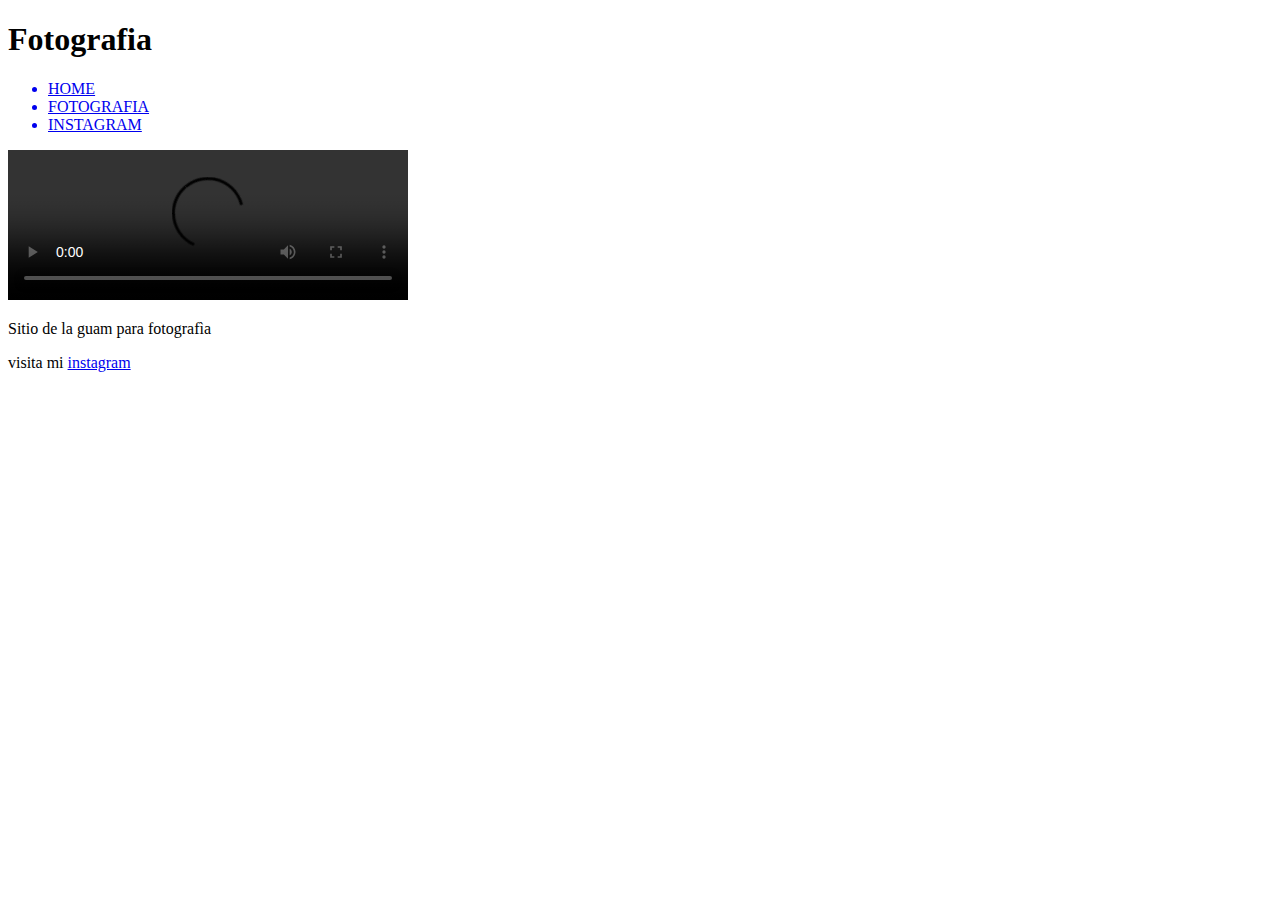
==== Fotografia.html @ 24737b4f "Mi primer commit" ====
<!DOCTYPE html>
<html lang="es">
<head>
    <meta charset="UTF-8">
    <meta name="viewport" content="width=device-width, initial-scale=1.0">
    <title>Fotografia</title>
</head>
<body>
    <h1>Fotografia</h1>
    
        <header>
            <nav>
                <ul>
                    <a href="index.html"><li>HOME</li></a>
                    <a href="Fotografia.html"><li>FOTOGRAFIA</li></a>
                    <a href="https://www.instagram.com/someone_lonely.exe/" target="_blank"><li>INSTAGRAM</li></a>
                </ul>
            </nav>
            <video width="400" controls>
                <source src="vid/short1.mp4" type="video/mp4">
                <source src="vid/short1.ogv" type="video/ogg">
            </video>
          
        </header>
            <footer>
<p>Sitio de <span style="font-weight: bold;"></span>la guam para fotografìa</p>
<p>visita mi <a href="https://www.instagram.com/someone_lonely.exe/">instagram</a></p>
            </footer>
</body>
</html>
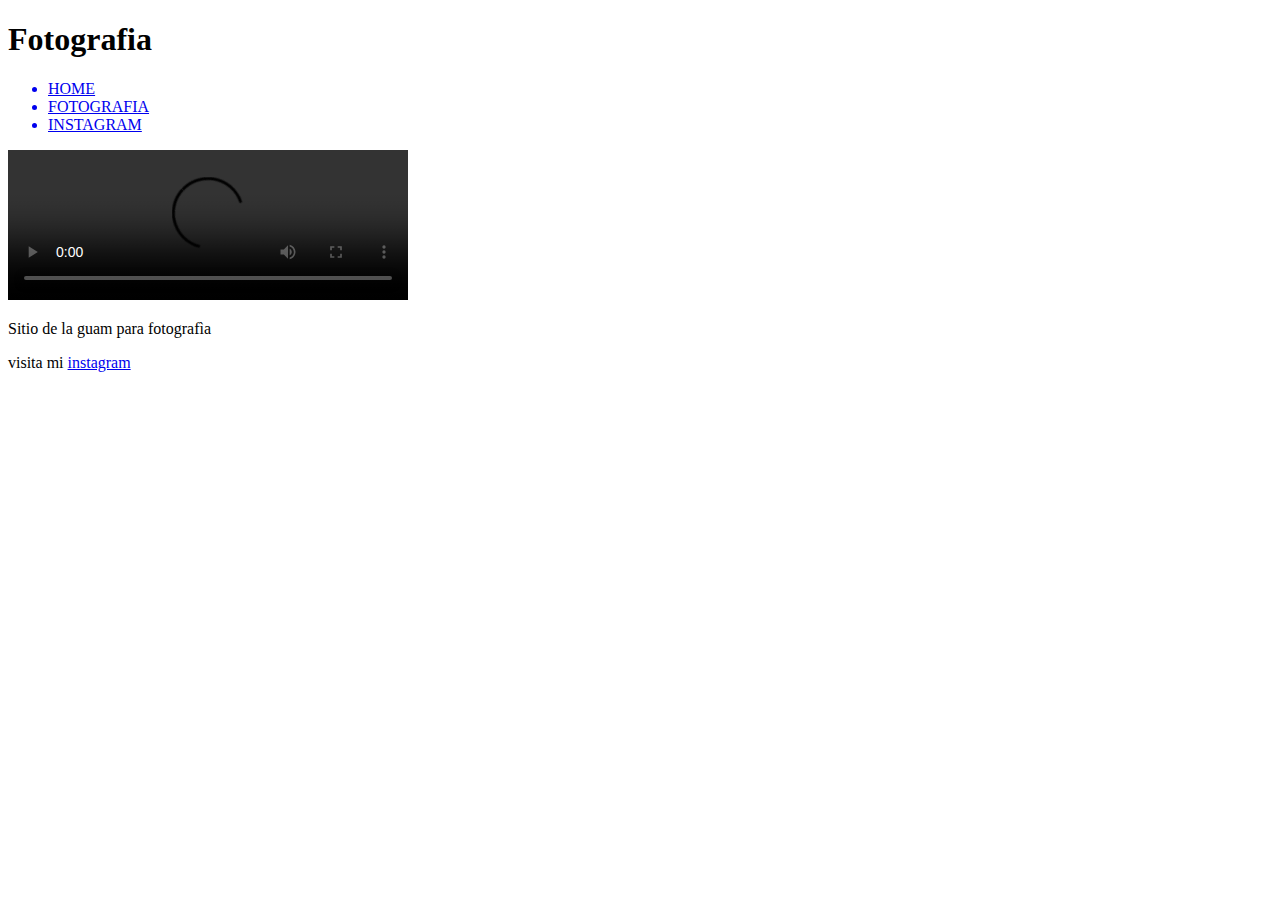
==== commit ddb63ec7: "Update Fotografia.html" ====
--- a/Fotografia.html
+++ b/Fotografia.html
@@ -22,9 +22,9 @@
             </video>
           
         </header>
-            <footer>
-<p>Sitio de <span style="font-weight: bold;"></span>la guam para fotografìa</p>
-<p>visita mi <a href="https://www.instagram.com/someone_lonely.exe/">instagram</a></p>
-            </footer>
+        <footer>
+            <p>Sitio de <span style="font-weight: bold;"></span>la guam para fotografìa</p>
+            <p>visita mi <a href="https://www.instagram.com/someone_lonely.exe/">instagram</a></p>
+        </footer>
 </body>
 </html>